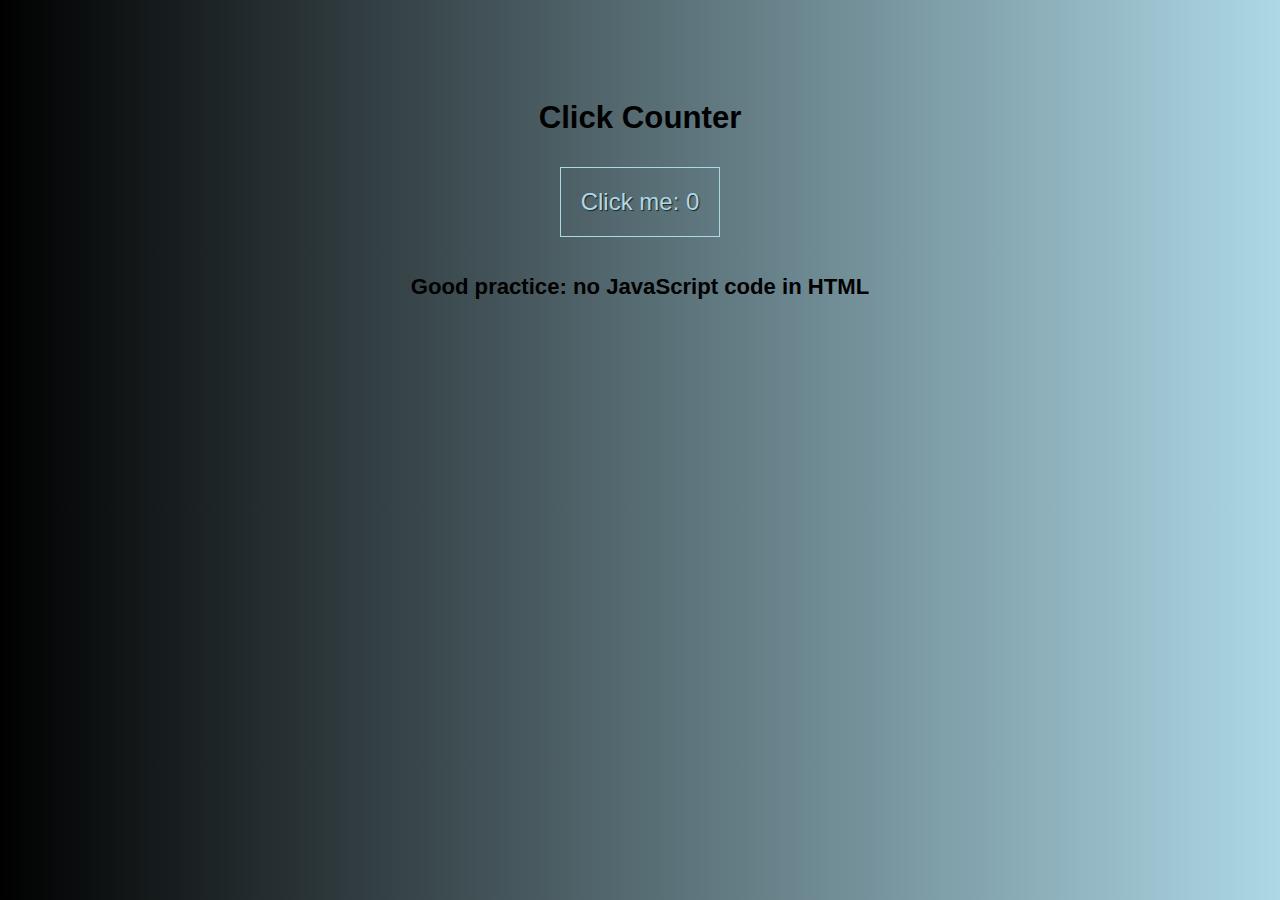
==== index.html @ 8d9a504f "Add files via upload" ====
<doctype! html>
<html>

<head>
  <meta charset="UTF-8">
  <title>click counter</title>
  <link href='stylesheet.css' rel='stylesheet' type='text/css'>
</head>

<body>
  <div class="main">

    <h3>Click Counter</h3>
    <button id="clickme">Click me: 0</button>

    <h5>Good practice: no JavaScript code in HTML</h5>

  </div>
  <script type="text/javascript">
  var button = document.getElementById("clickme"),
count = 0;
button.onclick = function() {
count += 1;
button.innerHTML = "Click me: " + count;
};
  </script>

  </script>
</body>

</html>
---- stylesheet.css ----
body {
  margin: 0;
  padding: 0;
  font-family: "Lato", sans-serif;
  font-size: 20pt;
  font-weight: normal;
  background: lightblue; /* For browsers that do not support gradients */
  background: -webkit-linear-gradient(
    -90deg,
    lightblue,
    black
  ); /* For Safari 5.1 to 6.0 */
  background: -o-linear-gradient(
    -90deg,
    lightblue,
    black
  ); /* For Opera 11.1 to 12.0 */
  background: -moz-linear-gradient(
    -90deg,
    lightblue,
    black
  ); /* For Firefox 3.6 to 15 */
  background: linear-gradient(-90deg, lightblue, black); /* Standard syntax */
}

.main {
  margin: 100px auto;
  text-align: center;
}

button {
  padding: 20px;
  background: transparent;
  text-shadow: 1px 1px 1px #202020;
  font-family: "Lato", sans-serif;
  font-size: 18pt;
  border: 1px solid lightblue;
  color: lightblue;
}
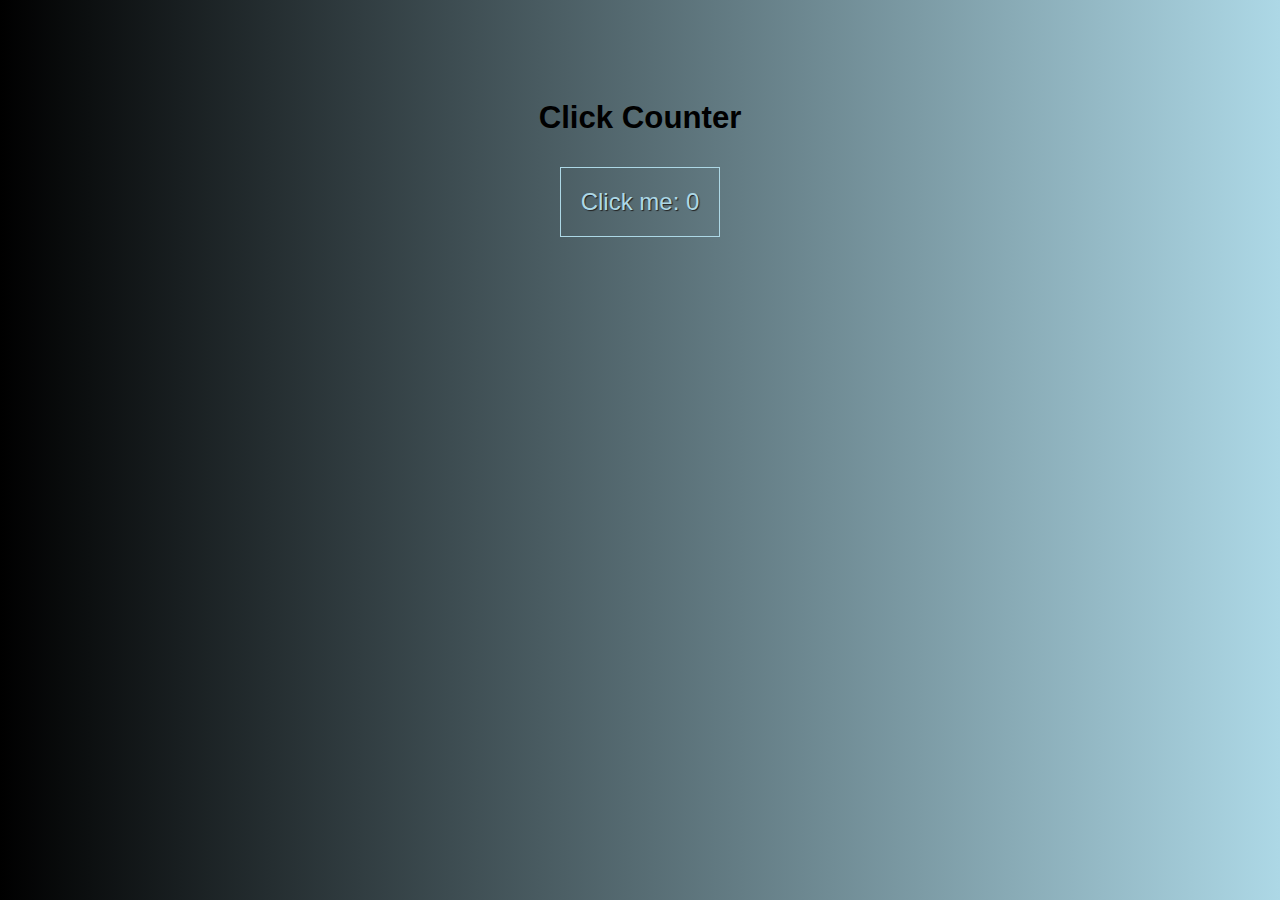
==== commit bdb929ae: "Update index.html" ====
--- a/index.html
+++ b/index.html
@@ -13,8 +13,6 @@
     <h3>Click Counter</h3>
     <button id="clickme">Click me: 0</button>
 
-    <h5>Good practice: no JavaScript code in HTML</h5>
-
   </div>
   <script type="text/javascript">
   var button = document.getElementById("clickme"),
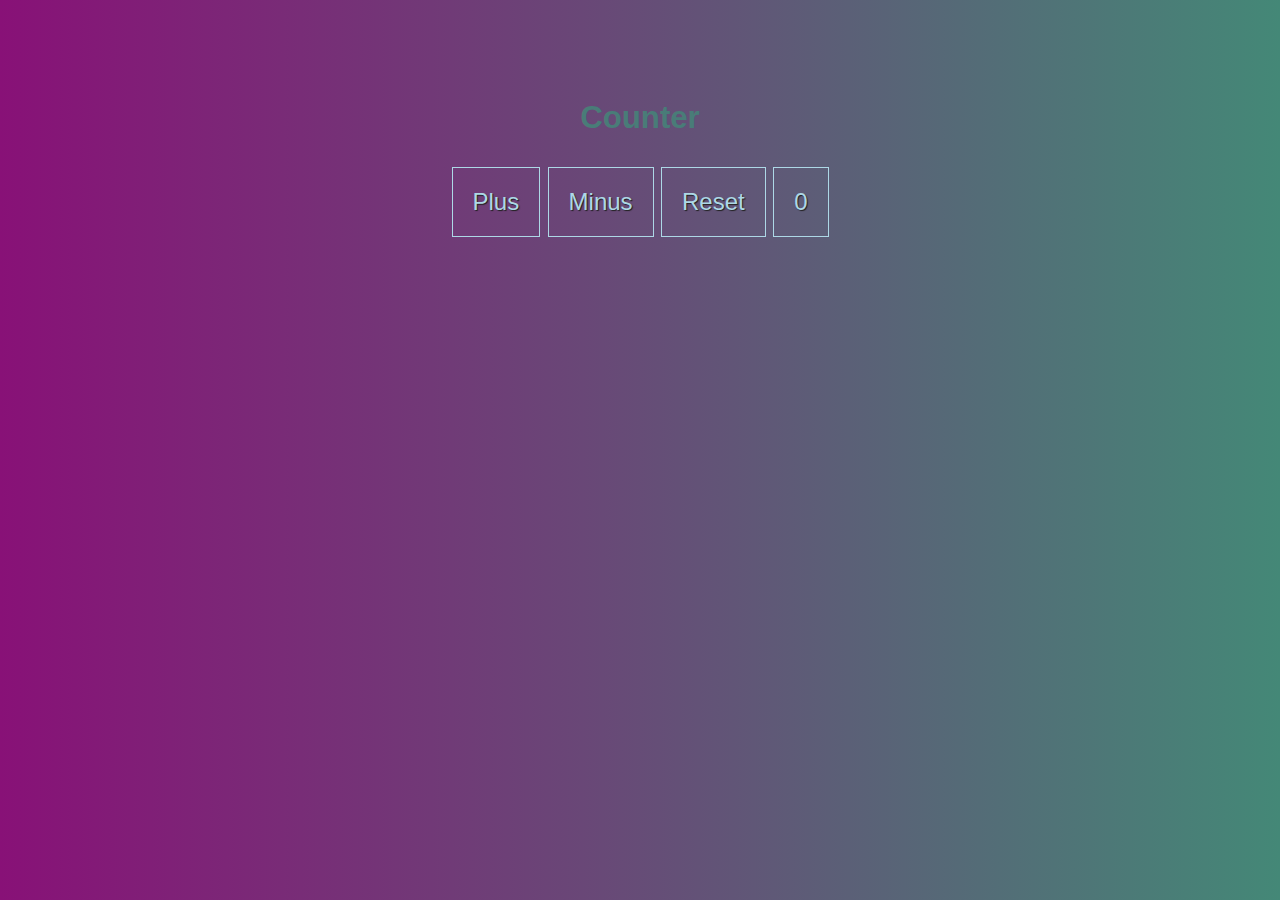
==== commit b7cfcf73: "Add files via upload" ====
--- a/index.html
+++ b/index.html
@@ -10,20 +10,42 @@
 <body>
   <div class="main">
 
-    <h3>Click Counter</h3>
-    <button id="clickme">Click me: 0</button>
-
+    <h3>Counter</h3>
+    <button id="plus">Plus</button>
+    <button id="minus">Minus</button>
+    <button id="reset">Reset</button>
+    <button id="result">0</button>
   </div>
   <script type="text/javascript">
-  var button = document.getElementById("clickme"),
+  var button = document.getElementById("plus"),
 count = 0;
 button.onclick = function() {
 count += 1;
-button.innerHTML = "Click me: " + count;
+button.innerHTML = "" + count;
 };
-  </script>
 
-  </script>
+var button = document.getElementById("minus"),
+count = 0;
+button.onclick = function() {
+count -= 1;
+button.innerHTML = "" + count;
+};
+
+var button = document.getElementById("reset"),
+count = 0;
+button.onclick = function() {
+count = 0;
+button.innerHTML = "" + count;
+};
+
+var button = document.getElementById("result"),
+count = 0;
+button.onclick = function() {
+count -= 0;
+button.innerHTML = "" + count;
+};
+
+</script>
 </body>
 
 </html>
--- a/stylesheet.css
+++ b/stylesheet.css
@@ -4,23 +4,23 @@
   font-family: "Lato", sans-serif;
   font-size: 20pt;
   font-weight: normal;
-  background: lightblue; /* For browsers that do not support gradients */
+  background: white; /* For browsers that do not support gradients */
   background: -webkit-linear-gradient(
     -90deg,
-    lightblue,
-    black
+    #487,
+    #817
   ); /* For Safari 5.1 to 6.0 */
   background: -o-linear-gradient(
     -90deg,
-    lightblue,
-    black
+    #487,
+    #817
   ); /* For Opera 11.1 to 12.0 */
   background: -moz-linear-gradient(
     -90deg,
-    lightblue,
-    black
+    #487,
+    #817
   ); /* For Firefox 3.6 to 15 */
-  background: linear-gradient(-90deg, lightblue, black); /* Standard syntax */
+  background: linear-gradient(-90deg, #487, #817); /* Standard syntax */
 }
 
 .main {
@@ -37,3 +37,8 @@
   border: 1px solid lightblue;
   color: lightblue;
 }
+
+h3 {
+  font-family: Arial;
+  color: #497C78;
+}
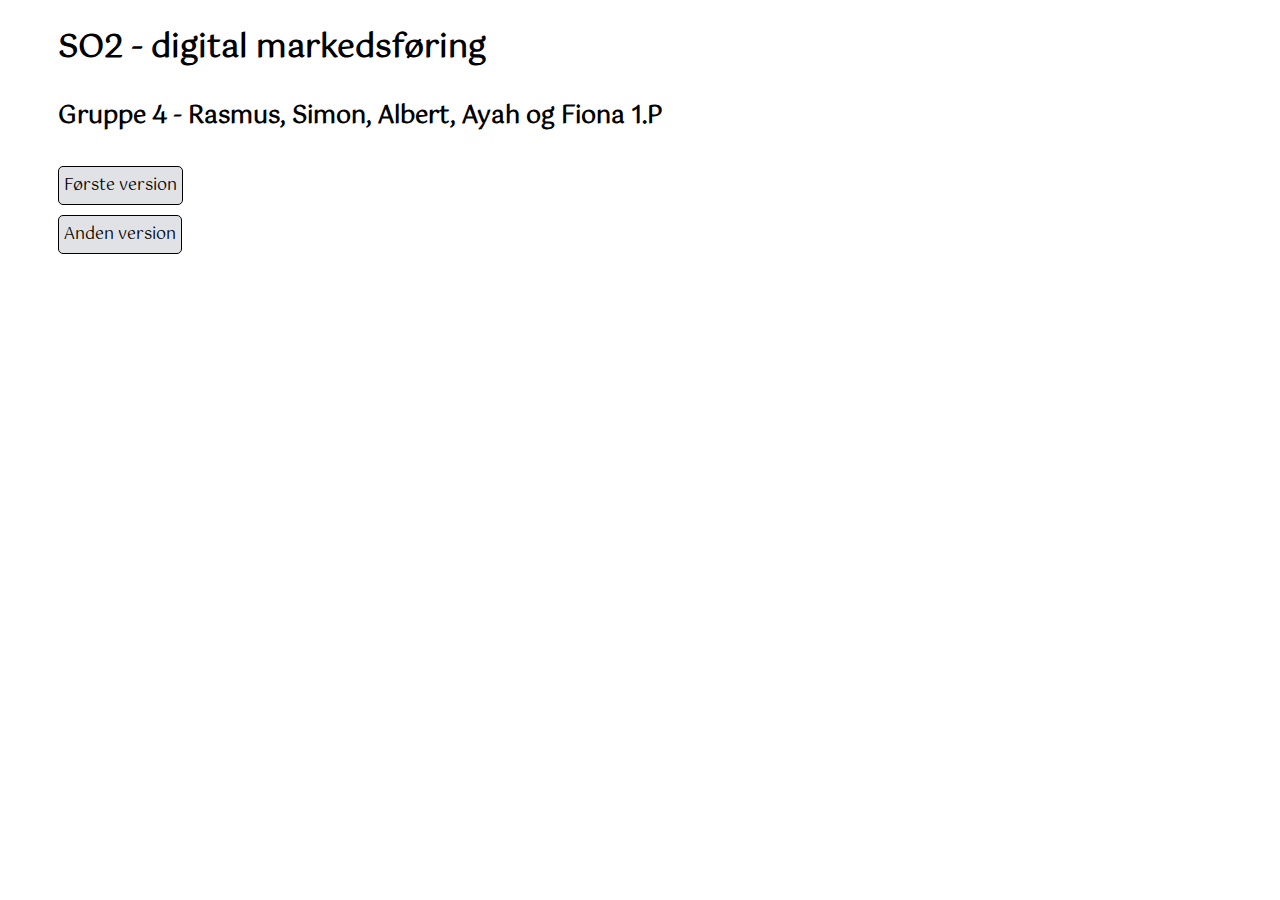
==== commit afe7c36c: "Add files via upload" ====
--- a/index.html
+++ b/index.html
@@ -1,51 +1,19 @@
-<doctype! html>
-<html>
-
-<head>
-  <meta charset="UTF-8">
-  <title>click counter</title>
-  <link href='stylesheet.css' rel='stylesheet' type='text/css'>
-</head>
-
-<body>
-  <div class="main">
-
-    <h3>Counter</h3>
-    <button id="plus">Plus</button>
-    <button id="minus">Minus</button>
-    <button id="reset">Reset</button>
-    <button id="result">0</button>
-  </div>
-  <script type="text/javascript">
-  var button = document.getElementById("plus"),
-count = 0;
-button.onclick = function() {
-count += 1;
-button.innerHTML = "" + count;
-};
-
-var button = document.getElementById("minus"),
-count = 0;
-button.onclick = function() {
-count -= 1;
-button.innerHTML = "" + count;
-};
-
-var button = document.getElementById("reset"),
-count = 0;
-button.onclick = function() {
-count = 0;
-button.innerHTML = "" + count;
-};
-
-var button = document.getElementById("result"),
-count = 0;
-button.onclick = function() {
-count -= 0;
-button.innerHTML = "" + count;
-};
-
-</script>
-</body>
-
-</html>
+<!DOCTYPE html>
+<html lang="en" dir="ltr">
+  <head>
+    <meta charset="utf-8">
+    <title>1P Gruppe 4 SO2</title>
+    <link rel="stylesheet" href="master.css">
+    <link href="https://fonts.googleapis.com/css2?family=Gotu&display=swap" rel="stylesheet">
+  </head>
+  <body>
+    <h1 style="padding-left:50px;">SO2 - digital markedsføring</h1>
+    <h2 style="padding-left:50px;">Gruppe 4 - Rasmus, Simon, Albert, Ayah og Fiona 1.P</h2>
+
+  <ul>
+    <li> <button class="button1" onclick="window.open('1.html','_self')">Første version</button> </li>
+    <li> <button class="button1" onclick="window.open('2.html','_self')">Anden version</button> </li>
+  </ul>
+
+  </body>
+</html>
--- a/master.css
+++ b/master.css
@@ -0,0 +1,46 @@
+body {
+background-repeat: repeat-x;
+
+}
+
+.outer {
+  margin: 70px 100px 100px 100px;
+}
+
+.button1 {
+   border-radius: 5px;
+   color: black;
+   padding: 5px;
+   margin:  10px 0 0 10px;
+   background-color: #E1E2E6;
+   border: 1px solid black;
+   font-size: 16px;
+   font-family: 'gotu' , sans-serif;
+ }
+ .button1:hover {
+   background-color: #BBBCBF;
+ }
+
+ul {
+  list-style-type: none;
+}
+
+ul li {
+  list-style-type: none;
+}
+
+ul li a {
+  font-family: 'gotu' , sans-serif;
+}
+
+h1 {
+  font-family: 'gotu' , sans-serif;
+}
+
+h2 {
+  font-family: 'gotu' , sans-serif;
+}
+
+.firstpage {
+  font-style: italic;
+}
